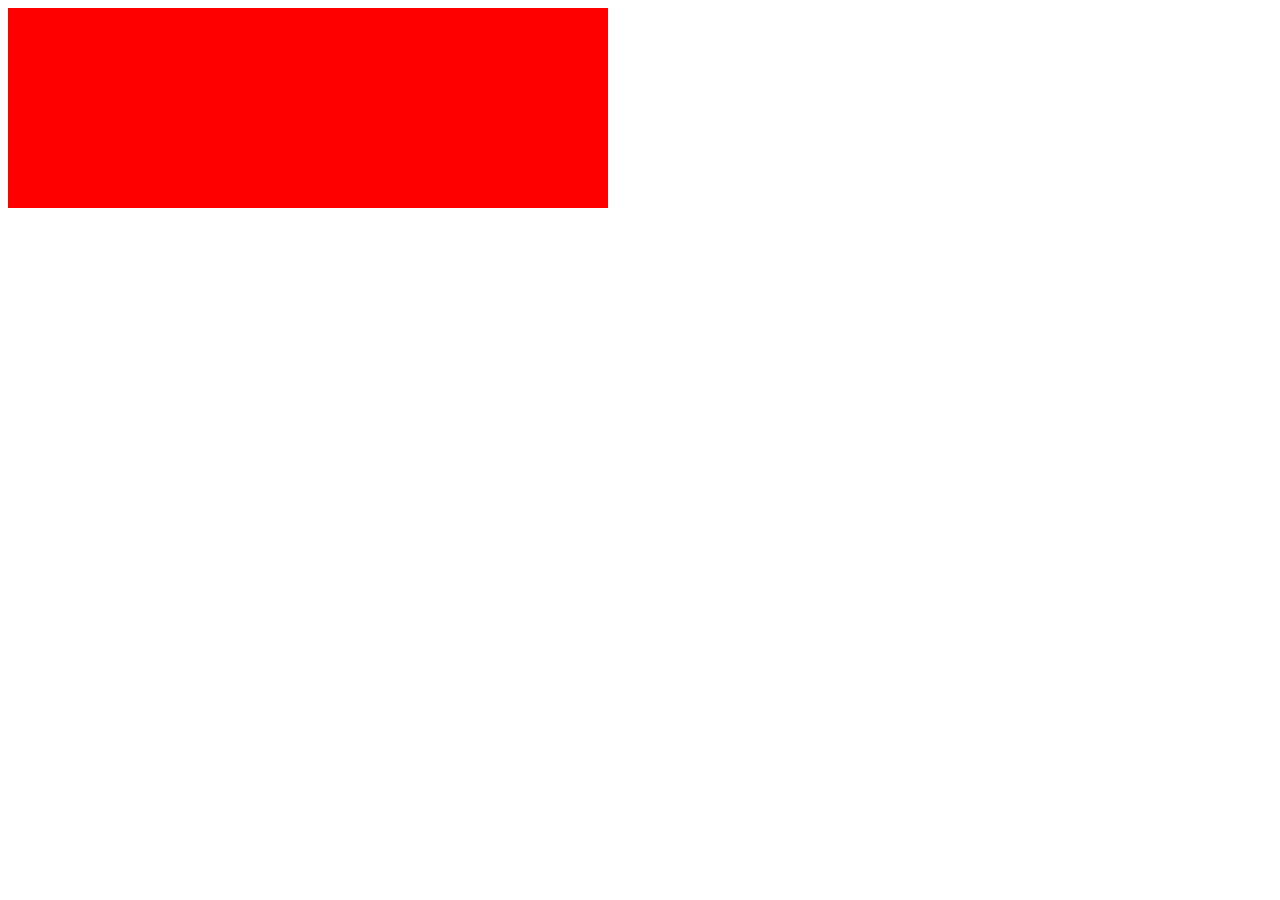
==== pesquisaagropecuária/index.html @ 5c7f0c3c "criaçãodopesquisaagropecuária" ====
<!DOCTYPE html>
<html lang="en">
<head>
    <meta charset="UTF-8">
    <meta name="viewport" content="width=device-width, initial-scale=1.0">
    <title>Document</title>
    <style>
        #teste{
            width: 600px;
            height: 200px;
            background-color: red;
        }
        @media screen and (min-width : 600px) and (orientation : portrait) {
            
        }

    </style>
</head>
<body>
    <div id="teste"></div>
</body>
</html>
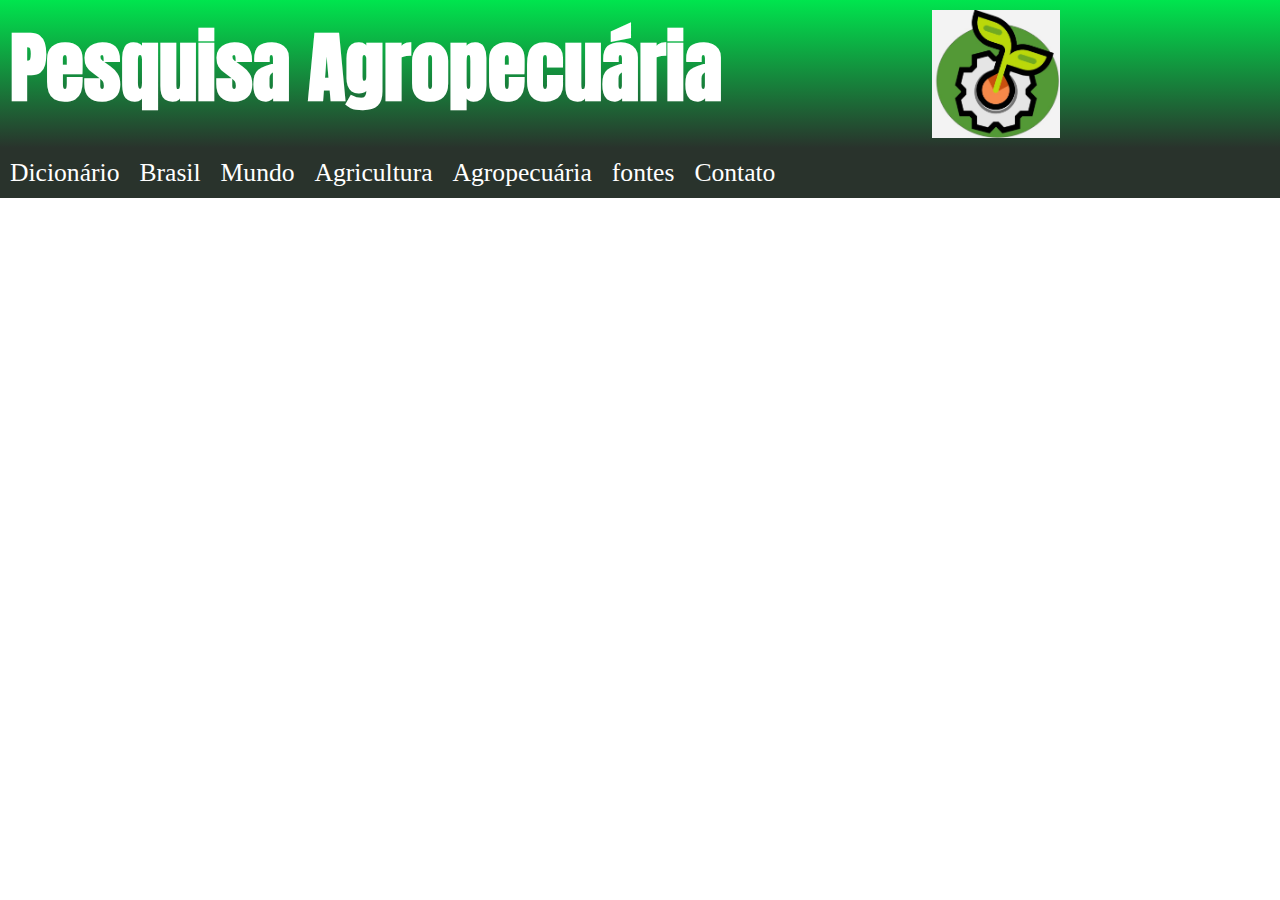
==== commit a62f8e0c: "manytypes" ====
--- a/pesquisaagropecuária/index.html
+++ b/pesquisaagropecuária/index.html
@@ -5,18 +5,84 @@
     <meta name="viewport" content="width=device-width, initial-scale=1.0">
     <title>Document</title>
     <style>
-        #teste{
-            width: 600px;
-            height: 200px;
-            background-color: red;
+    
+    @font-face {
+        font-family: 'Anton';
+        src: url('Anton-Regular.ttf');
+    }
+    *{
+        margin: 0px;
+        padding: 0px;
+    }
+    :root{
+        --cor1: #00E54E;
+        --cor2: #2E4C38;
+        --cor3: #29332C;
+    }
+
+    header{
+        font-family: 'Anton';
+        background-image: linear-gradient(to bottom, var(--cor1), var(--cor3));
+        color: white;
+        font-size: max(1em,3vw);
+        display: flex;
+        flex-direction: row;
+        padding: 10px;
+        
+       
+    }
+    img#logo{
+        width: 10vw;
+        height: 10vw;
+        display: block;
+        margin: auto;
+    }
+    h1{
+        text-align: center;
+    }
+    nav{
+        background-color: var(--cor3);
+        
+        display: flex;
+        flex-direction: row;
+        flex-wrap: wrap;
+    }
+    nav > a {
+        color: white;
+        text-decoration: none;
+        font-size: max(2vw,1em);
+        padding: 10px;
+       
+        display: inline-block;
+    }
+    nav > a:hover{
+        background-color: var(--cor1);
+    }
+        @media screen and (orientation : portrait) {
+
         }
-        @media screen and (min-width : 600px) and (orientation : portrait) {
-            
+
+        @media screen and (orientation : landscape) {
+  
         }
 
     </style>
+    <link rel="shortcut icon" href="imgs/logo2.ico" type="image/x-icon">
 </head>
 <body>
-    <div id="teste"></div>
+   <header>
+    <h1>Pesquisa Agropecuária</h1>
+    <img id="logo" src="imgs/logo2.jpg" alt="">
+   </header>
+   <nav>
+    <a href="#" target="_blank" rel="next">Dicionário</a>
+    <a href="#" target="_blank" rel="next">Brasil</a>
+    <a href="#" target="_blank" rel="next">Mundo</a>
+    <a href="#" target="_blank" rel="next">Agricultura</a>
+    <a href="#" target="_blank" rel="next">Agropecuária</a>
+    <a href="#" target="_blank" rel="next">fontes</a>
+    <a href="#" target="_blank" rel="next"  >Contato</a>
+   </nav>
+   <section id="aparecida"><img src="" alt=""> <p></p></section>
 </body>
 </html>